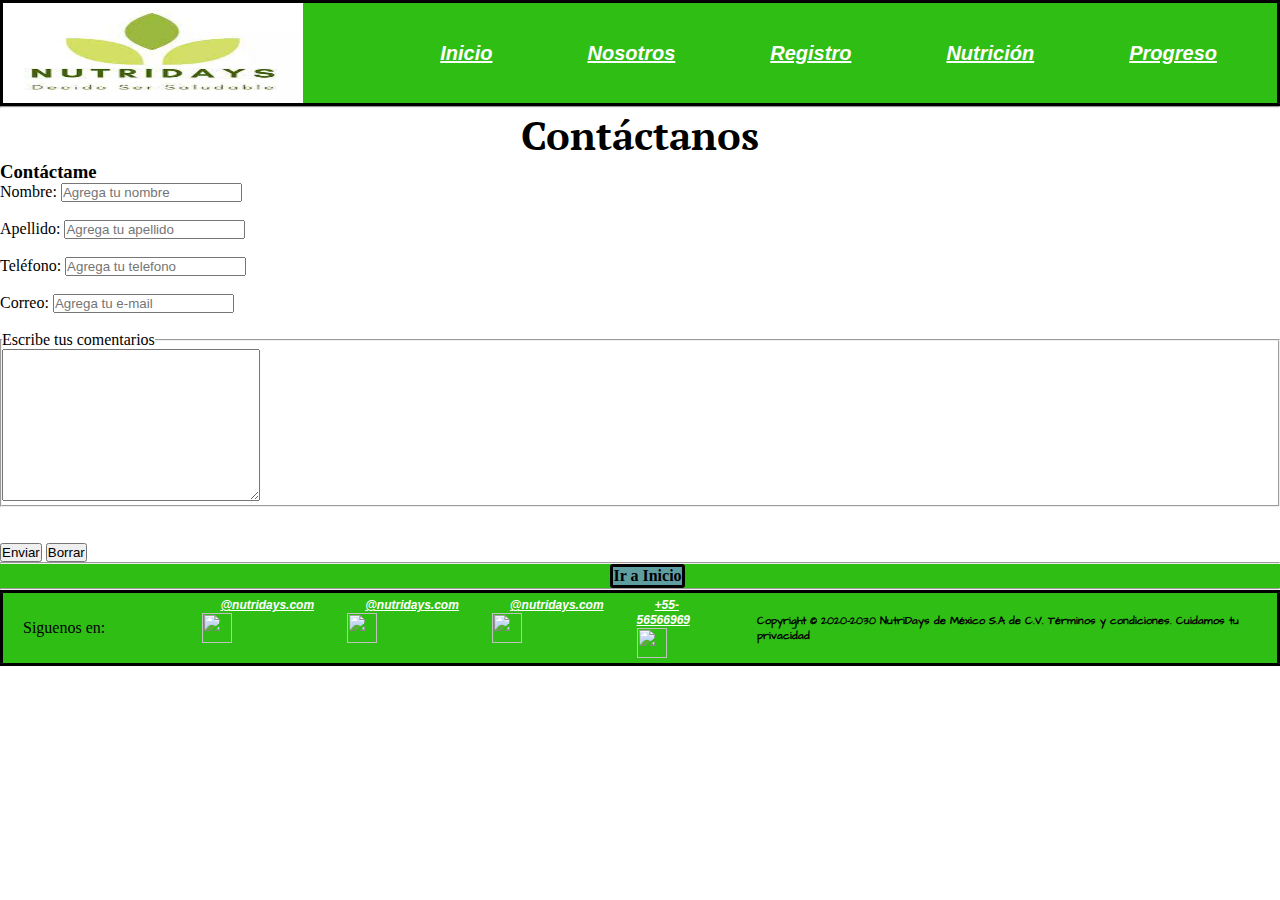
==== Pages/contactanos.html @ 75930063 "Cambios CSS linkeados por paginas" ====
<!DOCTYPE html>
<html lang="en">
<head>
    <meta charset="UTF-8">
    <meta http-equiv="X-UA-Compatible" content="IE=edge">
    <meta name="viewport" content="width=device-width, initial-scale=1.0">
    <title>NutriDays</title>
        <!-- Referencias-Fuentes-Librerias -->
        <link rel="stylesheet" href="../CSSIndex/estilos.css">
        <link rel="preconnect" href="https://fonts.googleapis.com">
        <link rel="preconnect" href="https://fonts.gstatic.com" crossorigin>
        <link href="https://fonts.googleapis.com/css2?family=PT+Serif:wght@700&display=swap" rel="stylesheet">
        <link rel="preconnect" href="https://fonts.googleapis.com">
        <link rel="preconnect" href="https://fonts.gstatic.com" crossorigin>
        <link href="https://fonts.googleapis.com/css2?family=Barlow+Condensed:wght@100&family=PT+Serif:wght@700&display=swap" rel="stylesheet">
        <link href="https://fonts.googleapis.com/css2?family=Architects+Daughter&family=Barlow+Condensed:wght@100&family=PT+Serif:wght@700&display=swap" rel="stylesheet">
        <link rel="preconnect" href="https://fonts.googleapis.com">
</head>
<body>
    <header class="headermenu_flex"> <!-- Zona Header/Nav -->
        <div class="headermenu_flex--hijo1">
            <img src="../Recursos/Logo/Nutridays.jfif" alt="Logo_Nutridays">
        </div>
        <div class="headermenu_flex--hijo2">
            <ul class="lista">
                <li><strong><a href="../index.html">Inicio</a></strong></li>
                <li><strong><a href="nosotros.html">Nosotros</a></strong></li>
                <li><strong><a href="registro.html">Registro</a></strong></li>
                <li><strong><a href="nutricion.html">Nutrición</a></strong></li>
                <li><strong><a href="progreso.html">Progreso</a></strong></li>
            </ul>
        </div>
</header>

    <main>
        <hr>
            <h1>Contáctanos</h1>
            <form action="">
                <h3>Contáctame</h3>
                <label for="nombre">Nombre:</label>
                <input type="text" name="Nombre de contacto" placeholder="Agrega tu nombre">
                <br>
                <br>
                <label for="apellido">Apellido:</label>
                <input type="text" name="Apellido de contacto" placeholder="Agrega tu apellido">
                <br>
                <br>
                <label for="telefono">Teléfono:</label>
                <input type="number" name="Teléfono de contacto" placeholder="Agrega tu telefono">
                <br>
                <br>
                <label for="correo">Correo:</label>
                <input type="email" name="correo" placeholder="Agrega tu e-mail">
                <br>
                <br>
            <fieldset>
                <legend>Escribe tus comentarios</legend>
                <textarea name="comentario" id="comentario" cols="30" rows="10"></textarea>
            </fieldset>
            <br>
            <br>
            </form>
            <form action="">
                <input type="submit" value="Enviar"> <!--/*Falta popup afirmando que se mando*/-->
                <input type="reset" value="Borrar"> <!--/*Falta popup afirmando que se borro*/-->
            </form>
    </main>

    <footer>
        <hr>
        <section class="boton_inicio"> <!-- Zona Footer -->
            <a class="btn_inicio" href="#Ir_a_Inicio"><strong>Ir a Inicio</strong></a>
        </section>
        <hr>
        <div class="footer_flex">
        <div class="footer_flex--hijo1">
        <p>Siguenos en:</p>
        </div>
        <div class="footer_flex--hijo2"> <!-- Zona Links -->
        <ul class="lista_footer">
            <li>
                <h6><a href="https://www.facebook.com/"><strong> @nutridays.com </strong></a><img src="../Recursos/Footer/facebook.png" alt=""></h6>
            </li>
            <br>
            <li>
                <h6><a href="https://twitter.com/"><strong> @nutridays.com </strong></a><img src="../Recursos/Footer/twitter.png" alt=""></h6>
                </li>
            <br>
            <li>
                <h6><a href="https://www.instagram.com/"><strong> @nutridays.com </strong></a><img src="../Recursos/Footer/instagram.png" alt=""></h6>
                </li>
            <br>
            <li>
                <h6><a href="https://www.whatsapp.com/"><strong> +55-56566969 </strong></a><img src="../Recursos/Footer/whatsapp.png" alt=""></h6>
                </li>
            <br>
                <h6>Copyright © 2020-2030 NutriDays de México S.A de C.V. Términos y condiciones. Cuidamos tu privacidad</h6>
        </ul>
        </div>
        </div>
    </footer>

</body>
</html>
---- CSSIndex/estilos.css ----
*{
    margin: 0;
    padding: 0;
}


/* Zona Header/Nav */
.headermenu_flex{
    display: flex;
    flex-wrap: nowrap;
    flex-direction: row;
    justify-content: space-between;
    align-items: center;
    font-family: Arial, Helvetica, sans-serif;
    background: #2FBE14;
    border-style: solid;

}

.headermenu_flex--hijo1{

}

.headermenu_flex--hijo2{
    margin-right: 20px;
}

.lista{
    list-style: none;
    display: inline-flex;
}

.lista li a{
    font-family: Arial, Helvetica, sans-serif;
    font-size: 20px;
    padding: 10px 40px 10px 40px;
    font-style: italic;
    font-size: 20px;
    font-weight: 20px;
    color: white;
}

/* Fuentes h1.h2.etc */

h1{
    font-family: 'PT Serif', serif;
    font-size: 40px;
    text-align: center;
    margin: auto;
}

h2{
    font-family: 'Barlow Condensed', sans-serif;
    text-align: left;
    font-size: 1px;
    margin: auto;
    padding: 15px;
}

h6{
    font-family: 'Architects Daughter', cursive;
    margin: auto;
    padding: 15px;

}

/* Fuentes IMG */

img{
    display: block;
    height: auto;
    width: 300px;
    max-width: 300px;
    max-height: 100px;
}
.img2{
    display: block;
    height: auto;
    width: 600px;
    max-width: 600px;
    max-height: 225px;
}
.img3{
    display: block;
    height: auto;
    width: 350px;
    max-width: 350px;
    max-height: 225px;
}
.img4{
    display: block;
    height: auto;
    width: auto;
    max-width: 600px;
    max-height: 600px;
    margin-right: 155px;
}
.img5{
    display: block;
    height: auto;
    width: 350px;
    max-width: 350px;
    max-height: 225px;
}
.img6{
    display: block;
    height: 96px;
    width: 399px;
    max-width: 760px;
    max-height: 225px;
}

/* Zona Nosotros */

.containermain_flex1{
    display: flex;
    flex-wrap: nowrap;
    flex-direction: row;
    justify-content: space-between;
    align-items: center;
    font-family: Arial, Helvetica, sans-serif;
    background: white;
    border-style: solid;
}

.containermain_flex--hijo1{

}

.containermain_flex--hijo2{
    margin-right: 20px;

}

/* Zona Registro */

.containermain_flex2{
    display: flex;
    flex-wrap: nowrap;
    flex-direction: row;
    justify-content: space-between;
    align-items: center;
    font-family: Arial, Helvetica, sans-serif;
    background: white;
    border-style: solid;
}

.containermain_flex2--hijo2{
    margin-right: 20px;

}

.containermain_flex2--hijo1{

}

/* Zona Nutricion */

.containermain_flex3{
    display: flex;
    flex-wrap: nowrap;
    flex-direction: row;
    justify-content: space-between;
    align-items: center;
    font-family: Arial, Helvetica, sans-serif;
    background: white;
    border-style: solid;
}

.containermain_flex3--hijo1{


}

.containermain_flex3--hijo2{
    margin-right: 20px;

}

/* Zona Progreso */

.containermain_flex4{
    display: flex;
    flex-wrap: nowrap;
    flex-direction: row;
    justify-content: space-between;
    align-items: center;
    font-family: Arial, Helvetica, sans-serif;
    background: white;
    border-style: solid;
}

.containermain_flex4--hijo2{
    margin-right: 20px;

}

.containermain_flex4--hijo1{

}


/* Zona Contactanos */

.containermain_flex5{
    display: flex;
    flex-wrap: nowrap;
    flex-direction: row;
    justify-content: space-between;
    align-items: center;
    font-family: Arial, Helvetica, sans-serif;
    background: white;
    border-style: solid;
}

.containermain_flex5--hijo1{
    width: 760px;

}

.containermain_flex5--hijo2{
    margin-right: 20px;

}

/* Zona Footer */

.footer_flex{
    height: 70px;
    display: flex;
    flex-wrap: nowrap;
    flex-direction: row;
    justify-content: space-between;
    align-items: center;
    font-family: Arial, Helvetica, sans-serif;
    background: #2FBE14;
    border-style: solid;
}

.footer_flex--hijo1{
    width: 150px;
    margin: 20px 20px 20px 20px;
}

.footer_flex--hijo2{

}

/* Zona Links */

.lista_footer{
    list-style: none;
    display: inline-flex;
}

.lista_footer li a{
    font-family: Arial, Helvetica, sans-serif;
    font-size: 12px;
    padding: 3px 3px 3px 3px;
    font-style: italic;
    font-weight: 20px;
    color: white;
}

.lista_footer li h6 img{
    display: block;
    height: 30px;
    width: 30px;
    max-width: 30px;
    max-height: 30px;
}

/* Parrafos */

p{
    font-family: 'Abril Fatface', cursive;
}

/* Boton Ir a Inicio */

.boton_inicio{
    text-align: center;
    justify-content: center;
    align-content: center;
    background-color: #2FBE14;
}
.btn_inicio{
    justify-items: center;
    display: inline-block;
    color: black;
    background-color: cadetblue;
    border-radius: 3px;
    text-decoration: none;
    border-style: solid;
}

/* Links a */

a{
    margin-left: 15px;
}
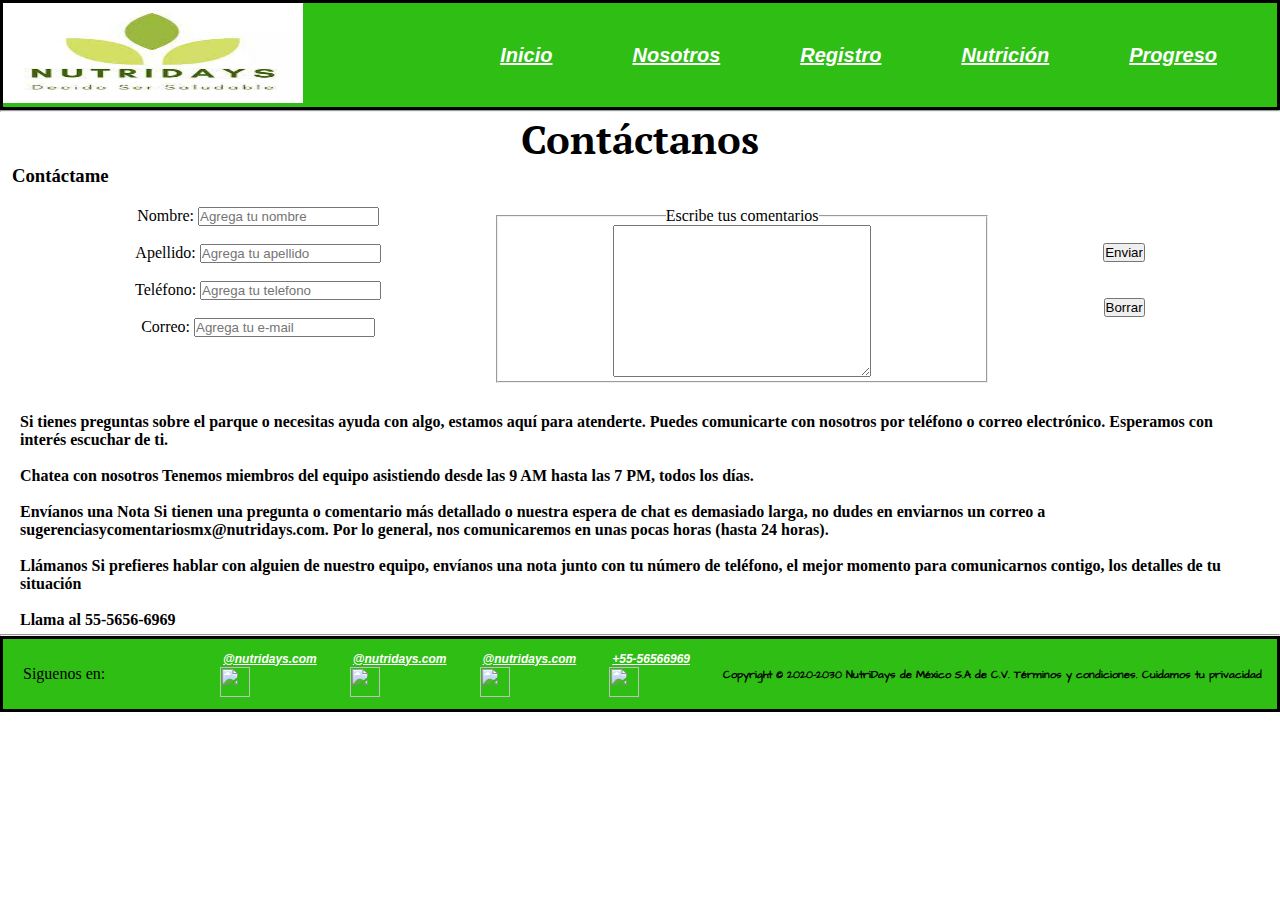
==== commit 08538cf0: "Ultimos cambios Grid y Areas" ====
--- a/Pages/contactanos.html
+++ b/Pages/contactanos.html
@@ -35,42 +35,80 @@
     <main>
         <hr>
             <h1>Contáctanos</h1>
-            <form action="">
-                <h3>Contáctame</h3>
-                <label for="nombre">Nombre:</label>
-                <input type="text" name="Nombre de contacto" placeholder="Agrega tu nombre">
-                <br>
-                <br>
-                <label for="apellido">Apellido:</label>
-                <input type="text" name="Apellido de contacto" placeholder="Agrega tu apellido">
-                <br>
-                <br>
-                <label for="telefono">Teléfono:</label>
-                <input type="number" name="Teléfono de contacto" placeholder="Agrega tu telefono">
-                <br>
-                <br>
-                <label for="correo">Correo:</label>
-                <input type="email" name="correo" placeholder="Agrega tu e-mail">
-                <br>
-                <br>
-            <fieldset>
-                <legend>Escribe tus comentarios</legend>
-                <textarea name="comentario" id="comentario" cols="30" rows="10"></textarea>
-            </fieldset>
-            <br>
-            <br>
-            </form>
-            <form action="">
-                <input type="submit" value="Enviar"> <!--/*Falta popup afirmando que se mando*/-->
-                <input type="reset" value="Borrar"> <!--/*Falta popup afirmando que se borro*/-->
-            </form>
+            <h3 style="padding-left: 12px;">Contáctame</h3>
+            <div id="grid_contactanos">
+                <div class="contactanos">
+                    <form action="">
+                        <label for="nombre">Nombre:</label>
+                        <input type="text" name="Nombre de contacto" placeholder="Agrega tu nombre">
+                        <br>
+                        <br>
+                        <label for="apellido">Apellido:</label>
+                        <input type="text" name="Apellido de contacto" placeholder="Agrega tu apellido">
+                        <br>
+                        <br>
+                        <label for="telefono">Teléfono:</label>
+                        <input type="number" name="Teléfono de contacto" placeholder="Agrega tu telefono">
+                        <br>
+                        <br>
+                        <label for="correo">Correo:</label>
+                        <input type="email" name="correo" placeholder="Agrega tu e-mail">
+                        <br>
+                        <br>
+                    </form>
+                </div>
+                <div class="comentarios">
+                    <fieldset>
+                        <legend>Escribe tus comentarios</legend>
+                        <textarea name="comentario" id="comentario" cols="30" rows="10"></textarea>
+                    </fieldset>
+                </div>
+                <div class="enviar_datos">
+                    <form action="">
+                        <div>
+                            <br>
+                            <br>
+                            <input type="submit" value="Enviar"> <!--/*Falta popup afirmando que se mando*/-->
+                        </div>
+                        <br>
+                        <br>
+                        <div>
+                            <input type="reset" value="Borrar"> <!--/*Falta popup afirmando que se borro*/-->
+                        </div>
+                        </form>
+                </div> 
+            </div>
+            <div class="tips_contactanos">
+                <h4>
+                    Si tienes preguntas sobre el parque o necesitas ayuda con algo, estamos aquí 
+                    para atenderte. Puedes comunicarte con nosotros por teléfono o correo electrónico. 
+                    Esperamos con interés escuchar de ti.
+                    <br>
+                    <br>
+                    Chatea con nosotros
+                    Tenemos miembros del equipo asistiendo desde las 9 AM hasta las 7 PM, 
+                    todos los días. 
+                    <br>
+                    <br>
+                    Envíanos una Nota
+                    Si tienen una pregunta o comentario más detallado o nuestra espera de chat 
+                    es demasiado larga, no dudes en enviarnos un correo a 
+                    sugerenciasycomentariosmx@nutridays.com. Por lo general, 
+                    nos comunicaremos en unas pocas horas (hasta 24 horas).
+                    <br>
+                    <br>
+                    Llámanos
+                    Si prefieres hablar con alguien de nuestro equipo, envíanos una 
+                    nota junto con tu número de teléfono, el mejor momento para comunicarnos 
+                    contigo, los detalles de tu situación
+                    <br>
+                    <br>
+                    Llama al 55-5656-6969
+                </h4>
+            </div> 
     </main>
 
     <footer>
-        <hr>
-        <section class="boton_inicio"> <!-- Zona Footer -->
-            <a class="btn_inicio" href="#Ir_a_Inicio"><strong>Ir a Inicio</strong></a>
-        </section>
         <hr>
         <div class="footer_flex">
         <div class="footer_flex--hijo1">
--- a/CSSIndex/estilos.css
+++ b/CSSIndex/estilos.css
@@ -17,9 +17,6 @@
 
 }
 
-.headermenu_flex--hijo1{
-
-}
 
 .headermenu_flex--hijo2{
     margin-right: 20px;
@@ -67,7 +64,7 @@
 /* Fuentes IMG */
 
 img{
-    display: block;
+
     height: auto;
     width: 300px;
     max-width: 300px;
@@ -150,9 +147,6 @@
 
 }
 
-.containermain_flex2--hijo1{
-
-}
 
 /* Zona Nutricion */
 
@@ -167,10 +161,6 @@
     border-style: solid;
 }
 
-.containermain_flex3--hijo1{
-
-
-}
 
 .containermain_flex3--hijo2{
     margin-right: 20px;
@@ -195,9 +185,6 @@
 
 }
 
-.containermain_flex4--hijo1{
-
-}
 
 
 /* Zona Contactanos */
@@ -292,10 +279,166 @@
     border-radius: 3px;
     text-decoration: none;
     border-style: solid;
-}
-
+    justify-content: center;
+}
+
+/* Grid Nosotros */
+
+#grid_nosotros{
+    display: grid;
+    grid-template-rows: auto auto;
+    padding: 20px 20px 20px 20px;
+}
+
+#grid_nosotros div{
+    background-color: white;
+    text-align: center;
+}
+
+
+
+
+/* Grid Nutricion */
+
+#grid_nutricion{
+    display: grid;
+    grid-template-rows: auto auto auto auto;
+    padding: 20px 20px 20px 20px;
+}
+
+#grid_nutricion div{
+    background-color: white;
+    text-align: center;
+    justify-content: center;
+}
+
+/* Grid Progreso */
+
+#grid_progreso{
+    display: grid;
+    grid-template-rows: auto auto;
+    padding: 20px 20px 20px 20px;
+}
+
+#grid_progreso div{
+    background-color: white;
+    text-align: center;
+    justify-content: center;
+}
+
+/* Grid Registro */
+
+.imagen9{
+    text-align: center;
+
+}
+
+#grid_registro{
+    display: grid;
+    grid-template-columns: auto auto auto;
+    padding: 20px 20px 20px 20px;
+}
+
+#grid_registro div{
+    background-color: white;
+    text-align: center;
+    justify-items: center;    
+}
+
+.formulario_genero div{
+    padding-top: 45px;
+}
+
+.formulario_condiciones div{
+    padding-top: 75px;
+}
+
+
+/* Grid Conatctanos */
+
+
+#grid_contactanos{
+    display: grid;
+    padding: 20px 20px 20px 20px;
+    grid-template-areas:
+        "datos coments submit";
+    grid-template-columns: auto auto auto;
+}
+
+#grid_contactanos div{
+    background-color: white;
+    text-align: center;  
+    align-self: stretch; 
+}
+
+.contactanos{
+    grid-area: datos;
+    align-self: stretch;
+}
+
+.comentarios{
+    grid-area: coments;
+    align-self: stretch;
+}
+
+.enviar_datos{
+    grid-area: submit;
+    align-self: stretch;
+}
+
+a{
+    padding-left: 20px;
+    padding-right: 20px;
+}
+
+
+.tips_contactanos{
+    padding: 10px 20px 5px 20px;
+}
 /* Links a */
-
-a{
+/* Gradientes grid_nutricion */
+
+/*a{
     margin-left: 15px;
-}+    Gradientes
+    background-image: linear-gradient(left, yellow, green);
+    background-attachment: fixed;
+    Transformaciones
+    transform: rotateY(90deg);
+    Transformaciones
+    transform: scale(2,1);
+    transform: skewY(90deg);
+
+    .corazon{
+        width: 32px;
+        height: 32px;
+        background-color: tomato;
+        transform: translate(-50%,-50%) rotate(45deg);
+    }
+    .corazon:before{
+        content: "";
+        position: absolute;
+        top:0;
+        left: 0;
+        width: 100%;
+        height: 100%;
+        background-color: tomato ;
+        transform: translateY(-50%);
+        border-radius: 50%;
+    }
+    .corazon:after{
+        content: "";
+        position: absolute;
+        top:0;
+        left: 0;
+        width: 100%;
+        height: 100%;
+        background-color: tomato ;
+        transform: translateX(-50%);
+        border-radius: 50%;
+    }
+
+}
+*/
+
+
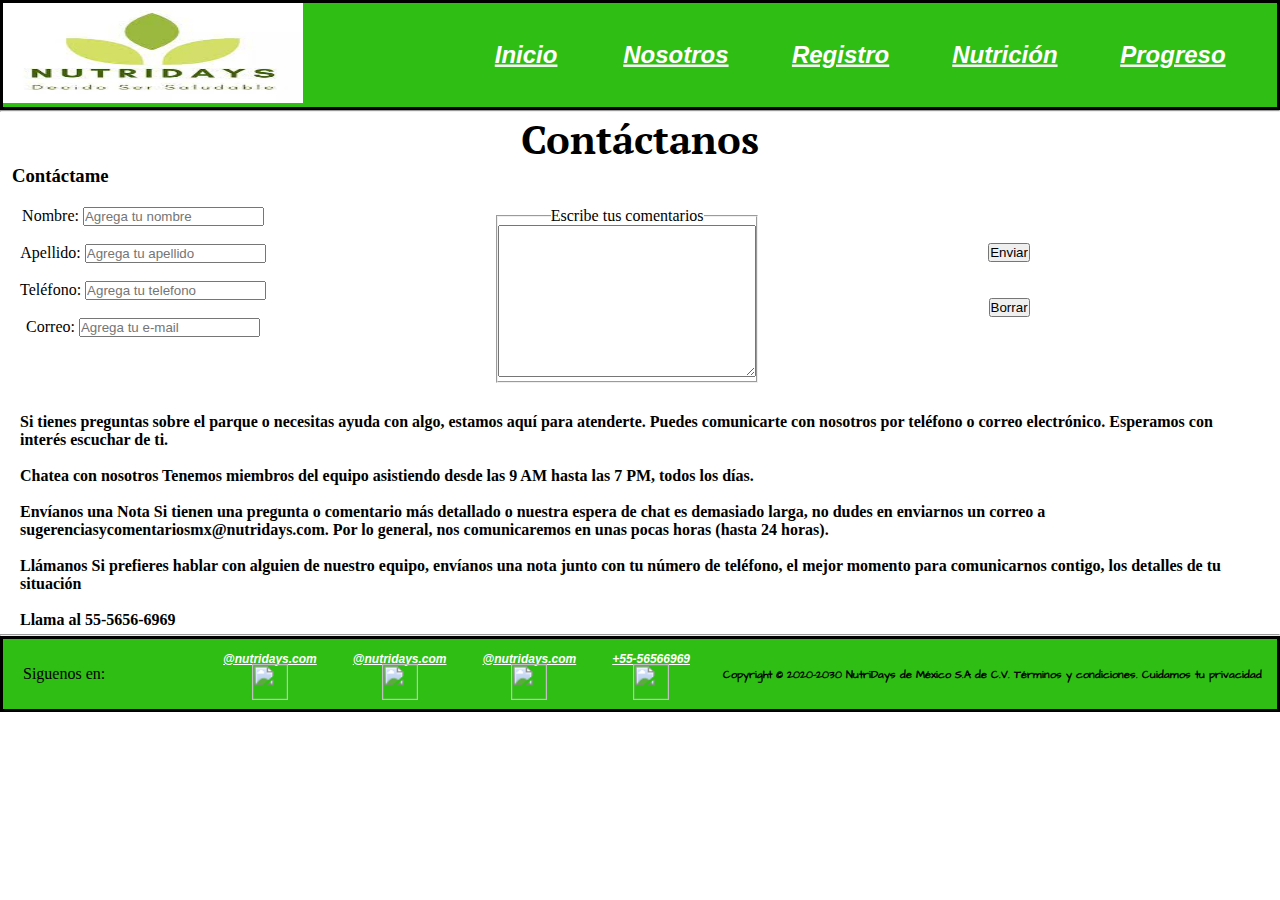
==== commit 861b405c: "Se agrega git, animaciones y transiciones" ====
--- a/Pages/contactanos.html
+++ b/Pages/contactanos.html
@@ -23,11 +23,11 @@
         </div>
         <div class="headermenu_flex--hijo2">
             <ul class="lista">
-                <li><strong><a href="../index.html">Inicio</a></strong></li>
-                <li><strong><a href="nosotros.html">Nosotros</a></strong></li>
-                <li><strong><a href="registro.html">Registro</a></strong></li>
-                <li><strong><a href="nutricion.html">Nutrición</a></strong></li>
-                <li><strong><a href="progreso.html">Progreso</a></strong></li>
+                <li class="zoom" ><strong><a href="../index.html">Inicio</a></strong></li>
+                <li class="zoom" ><strong><a href="nosotros.html">Nosotros</a></strong></li>
+                <li class="zoom" ><strong><a href="registro.html">Registro</a></strong></li>
+                <li class="zoom" ><strong><a href="nutricion.html">Nutrición</a></strong></li>
+                <li class="zoom" ><strong><a href="progreso.html">Progreso</a></strong></li>
             </ul>
         </div>
 </header>
@@ -117,19 +117,19 @@
         <div class="footer_flex--hijo2"> <!-- Zona Links -->
         <ul class="lista_footer">
             <li>
-                <h6><a href="https://www.facebook.com/"><strong> @nutridays.com </strong></a><img src="../Recursos/Footer/facebook.png" alt=""></h6>
+                <h6><a href="https://www.facebook.com/"><strong> @nutridays.com </strong></a><img class="zoom" src="../Recursos/Footer/facebook.png" alt=""></h6>
             </li>
             <br>
             <li>
-                <h6><a href="https://twitter.com/"><strong> @nutridays.com </strong></a><img src="../Recursos/Footer/twitter.png" alt=""></h6>
+                <h6><a href="https://twitter.com/"><strong> @nutridays.com </strong></a><img class="zoom" src="../Recursos/Footer/twitter.png" alt=""></h6>
                 </li>
             <br>
             <li>
-                <h6><a href="https://www.instagram.com/"><strong> @nutridays.com </strong></a><img src="../Recursos/Footer/instagram.png" alt=""></h6>
+                <h6><a href="https://www.instagram.com/"><strong> @nutridays.com </strong></a><img class="zoom" src="../Recursos/Footer/instagram.png" alt=""></h6>
                 </li>
             <br>
             <li>
-                <h6><a href="https://www.whatsapp.com/"><strong> +55-56566969 </strong></a><img src="../Recursos/Footer/whatsapp.png" alt=""></h6>
+                <h6><a href="https://www.whatsapp.com/"><strong> +55-56566969 </strong></a><img class="zoom" src="../Recursos/Footer/whatsapp.png" alt=""></h6>
                 </li>
             <br>
                 <h6>Copyright © 2020-2030 NutriDays de México S.A de C.V. Términos y condiciones. Cuidamos tu privacidad</h6>
--- a/CSSIndex/estilos.css
+++ b/CSSIndex/estilos.css
@@ -60,6 +60,41 @@
     padding: 15px;
 
 }
+ #animacion{
+    animation-name: movimiento-izq-der;
+    animation-duration: 3s;
+    animation-iteration-count: initial;
+    animation-direction: alternate;/*para que vuelva a su posicion inicial */
+    width: auto;
+    position: relative;
+    padding: 2px;
+ }
+@keyframes movimiento-izq-der{
+    from {
+       left: 0px;
+    }
+    to {
+       left: 200px;
+    }
+ }
+
+ #animacion2{
+    animation-name: movimiento-der-izq;
+    animation-duration: 3s;
+    animation-iteration-count: initial;
+    animation-direction: alternate;/*para que vuelva a su posicion inicial */
+    width: auto;
+    position: relative;
+    padding: 2px;
+ }
+ @keyframes movimiento-der-izq{
+    from {
+       right: 0px;
+    }
+    to {
+       right: 200px;
+    }
+ }
 
 /* Fuentes IMG */
 
@@ -233,7 +268,7 @@
 
 }
 
-/* Zona Links */
+/* Zona Links  Footer */
 
 .lista_footer{
     list-style: none;
@@ -282,6 +317,20 @@
     justify-content: center;
 }
 
+.btn_inicio:hover {
+    position: relative;
+    transition-property: background-color, color;
+    transition-duration: 1s;
+    transition-timing-function: ease-out;
+    -webkit-transition-property: background-color, color;
+    -webkit-transition-duration: 1s;
+    -o-transition-property: background-color, color;
+    -o-transition-duration: 1s;
+    background-color:white;
+    color:black;
+    -moz-box-shadow: 2px 2px 1px black;
+  }
+
 /* Grid Nosotros */
 
 #grid_nosotros{
@@ -354,7 +403,7 @@
 }
 
 
-/* Grid Conatctanos */
+/* Grid Contactanos */
 
 
 #grid_contactanos{
@@ -372,16 +421,22 @@
 }
 
 .contactanos{
+    display: flex;
+    flex-wrap: nowrap;
     grid-area: datos;
     align-self: stretch;
 }
 
 .comentarios{
+    display: flex;
+    flex-wrap: nowrap;
     grid-area: coments;
     align-self: stretch;
 }
 
 .enviar_datos{
+    display: flex;
+    flex-wrap: nowrap;
     grid-area: submit;
     align-self: stretch;
 }
@@ -390,6 +445,20 @@
     padding-left: 20px;
     padding-right: 20px;
 }
+
+.zoom{
+    display:block;
+    margin-left: auto;
+    margin-right: auto;
+    width: 100%;   
+    transform:scale(1.2);
+}     
+.zoom:hover{
+    transform: scale(1.5); 
+    }
+
+
+
 
 
 .tips_contactanos{
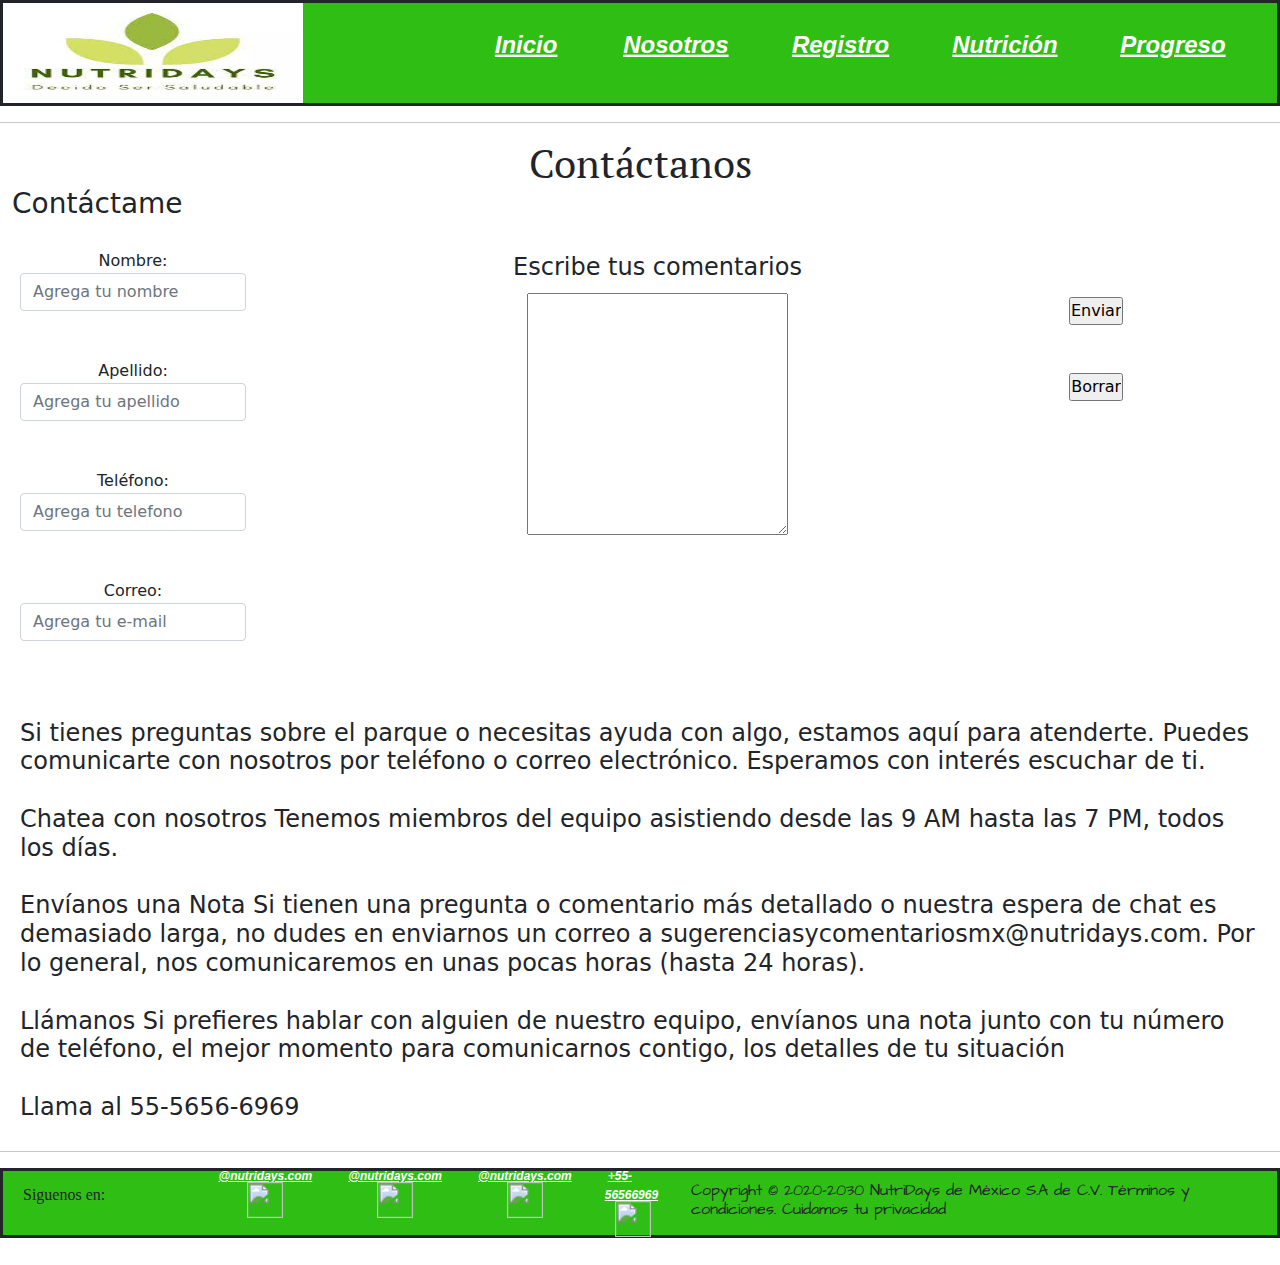
==== commit 967f20cb: "Detalles con Bootstrap" ====
--- a/Pages/contactanos.html
+++ b/Pages/contactanos.html
@@ -6,6 +6,7 @@
     <meta name="viewport" content="width=device-width, initial-scale=1.0">
     <title>NutriDays</title>
         <!-- Referencias-Fuentes-Librerias -->
+        <link rel="stylesheet" href="../bootstrap-5.1.3-dist/css/bootstrap.min.css">
         <link rel="stylesheet" href="../CSSIndex/estilos.css">
         <link rel="preconnect" href="https://fonts.googleapis.com">
         <link rel="preconnect" href="https://fonts.gstatic.com" crossorigin>
@@ -40,19 +41,19 @@
                 <div class="contactanos">
                     <form action="">
                         <label for="nombre">Nombre:</label>
-                        <input type="text" name="Nombre de contacto" placeholder="Agrega tu nombre">
+                        <input type="text" class="form-control" name="Nombre de contacto" placeholder="Agrega tu nombre">
                         <br>
                         <br>
                         <label for="apellido">Apellido:</label>
-                        <input type="text" name="Apellido de contacto" placeholder="Agrega tu apellido">
+                        <input type="text" class="form-control" name="Apellido de contacto" placeholder="Agrega tu apellido">
                         <br>
                         <br>
                         <label for="telefono">Teléfono:</label>
-                        <input type="number" name="Teléfono de contacto" placeholder="Agrega tu telefono">
+                        <input type="number" class="form-control" name="Teléfono de contacto" placeholder="Agrega tu telefono">
                         <br>
                         <br>
-                        <label for="correo">Correo:</label>
-                        <input type="email" name="correo" placeholder="Agrega tu e-mail">
+                        <label for="correo" >Correo:</label>
+                        <input type="email" class="form-control" name="correo" placeholder="Agrega tu e-mail">
                         <br>
                         <br>
                     </form>
@@ -137,6 +138,8 @@
         </div>
         </div>
     </footer>
-
+    <script src="../bootstrap-5.1.3-dist/js/jquery-3.6.0.min.js"></script>
+    <script src="../bootstrap-5.1.3-dist/js/popper.min.js"></script>
+    <script src="../bootstrap-5.1.3-dist/js/bootstrap.min.js"></script>
 </body>
 </html>--- a/CSSIndex/estilos.css
+++ b/CSSIndex/estilos.css
@@ -58,6 +58,7 @@
     font-family: 'Architects Daughter', cursive;
     margin: auto;
     padding: 15px;
+    padding-top: 25px;
 
 }
  #animacion{
@@ -264,9 +265,6 @@
     margin: 20px 20px 20px 20px;
 }
 
-.footer_flex--hijo2{
-
-}
 
 /* Zona Links  Footer */
 
@@ -442,6 +440,7 @@
 }
 
 a{
+    padding-top: 20px;
     padding-left: 20px;
     padding-right: 20px;
 }
